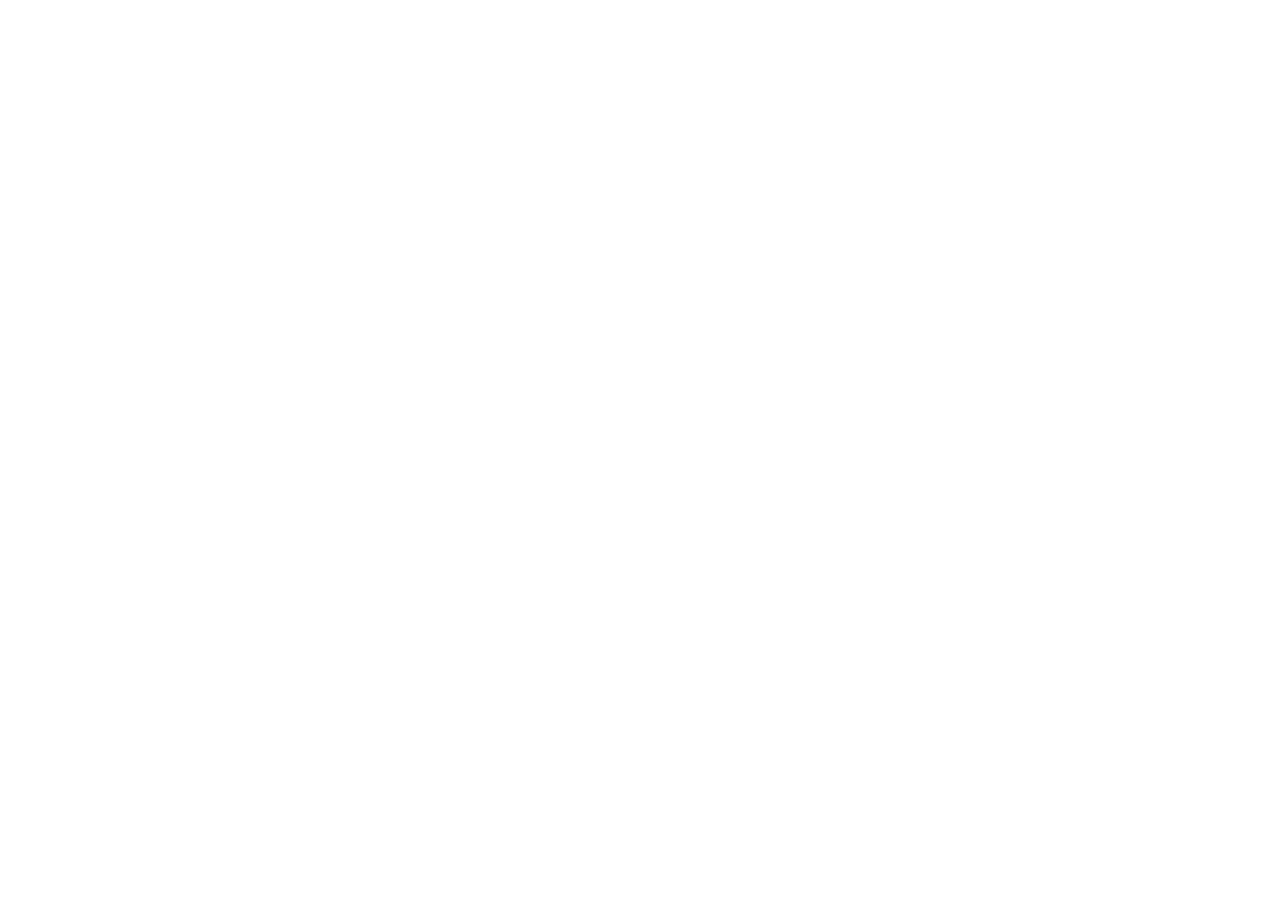
==== index.html @ 353af3bf "inital commit" ====
<!DOCTYPE html>
<html lang="en">
<head>
<meta charset="UTF-8">
<meta name="viewport" content="width=device-width, initial-scale=1.0">
<meta http-equiv="X-UA-Compatible" content="ie=edge">
<meta name="Description" content="Enter your description here"/>
<link rel="stylesheet" href="https://cdnjs.cloudflare.com/ajax/libs/twitter-bootstrap/4.6.0/css/bootstrap.min.css">
<link rel="stylesheet" href="https://cdnjs.cloudflare.com/ajax/libs/font-awesome/5.15.2/css/all.min.css">
<link rel="stylesheet" href="assets/css/style.css">
<title>Title</title>
</head>
<body>

<script src="https://cdnjs.cloudflare.com/ajax/libs/jquery/3.5.1/jquery.slim.min.js"></script>
<script src="https://cdnjs.cloudflare.com/ajax/libs/popper.js/1.16.1/umd/popper.min.js"></script>
<script src="https://cdnjs.cloudflare.com/ajax/libs/twitter-bootstrap/4.6.0/js/bootstrap.min.js"></script>
</body>
</html>
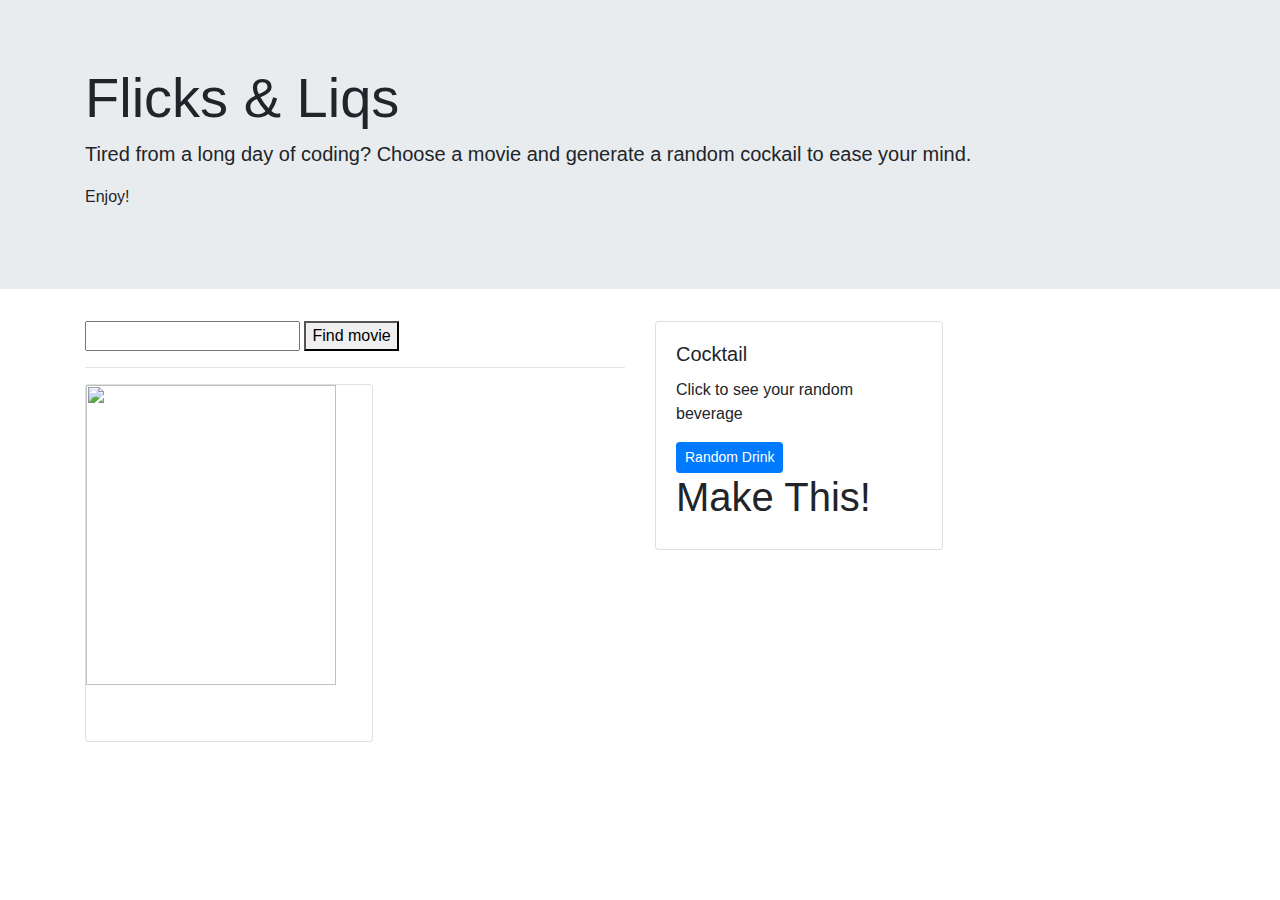
==== commit c8b6bdd6: "merge movie and coktails into index.html" ====
--- a/index.html
+++ b/index.html
@@ -7,13 +7,68 @@
 <meta name="Description" content="Enter your description here"/>
 <link rel="stylesheet" href="https://cdnjs.cloudflare.com/ajax/libs/twitter-bootstrap/4.6.0/css/bootstrap.min.css">
 <link rel="stylesheet" href="https://cdnjs.cloudflare.com/ajax/libs/font-awesome/5.15.2/css/all.min.css">
-<link rel="stylesheet" href="assets/css/style.css">
+<link rel="stylesheet" href="assets/css/selector-page.css">
+<link rel="stylesheet" href="assets/css/search-result.css">
 <title>Title</title>
 </head>
+
 <body>
 
-<script src="https://cdnjs.cloudflare.com/ajax/libs/jquery/3.5.1/jquery.slim.min.js"></script>
+<!-- Jumbotron -->
+
+    <div id="Jumbotron">
+        <div class="jumbotron jumbotron-fluid">
+            <div class="container">
+              <h1 class="display-4">Flicks & Liqs</h1>
+              <p class="lead">Tired from a long day of coding? Choose a movie and generate a random cockail to ease your mind.</p>
+              <p>Enjoy!</p>
+            </div>
+          </div>
+    </div>
+
+<!-- Content -->
+    <div class="container">
+        <div class="row">
+
+        <!-- Movie Search -->
+          <div class="col">
+            <div class="movie-search">
+                <input id="movie">
+                <button id="rand-movie">Find movie</button>
+                <hr>
+                
+                <div class="card" style="width: 18rem;">
+                    <img id="movie-img" src= "">
+                    <h2 id="title"></h2>
+                    <p id="genre"></p>
+                    <p id="plot"></p>
+                    <p id="ratings"></p>
+                </div>
+            </div>
+          </div>
+
+        <!-- Cocktail Randomizer -->
+          <div class="col">
+            <div class="card" style="width: 18rem;">
+                <div class="card-body">
+                    <h5 class="card-title">Cocktail</h5>
+                    <p class="card-text">Click to see your random beverage</p>
+                    <button type="button" class="btn btn-primary btn-sm" id="cocktail-button">Random Drink</button>
+                    <h1>Make This!</h1>
+                    <section id="drink-area"></section>
+                        
+                </div>
+            </div>
+
+          </div>
+        </div>
+      </div>
+
+<script src="https://cdnjs.cloudflare.com/ajax/libs/jquery/3.5.1/jquery.min.js"></script>
 <script src="https://cdnjs.cloudflare.com/ajax/libs/popper.js/1.16.1/umd/popper.min.js"></script>
 <script src="https://cdnjs.cloudflare.com/ajax/libs/twitter-bootstrap/4.6.0/js/bootstrap.min.js"></script>
+<script src ="./assets/js/script.js"></script></script>
+<script src ="./assets/js/search-result.js"></script></script><script src="./assets/js/selector-page.js"></script>
+
 </body>
 </html>--- a/assets/css/selector-page.css
+++ b/assets/css/selector-page.css
@@ -0,0 +1,4 @@
+img{
+    width: 250px;
+    height: 300px;
+}--- a/assets/css/search-result.css
+++ b/assets/css/search-result.css
@@ -0,0 +1,2 @@
+#navbarTogglerDemo03{
+}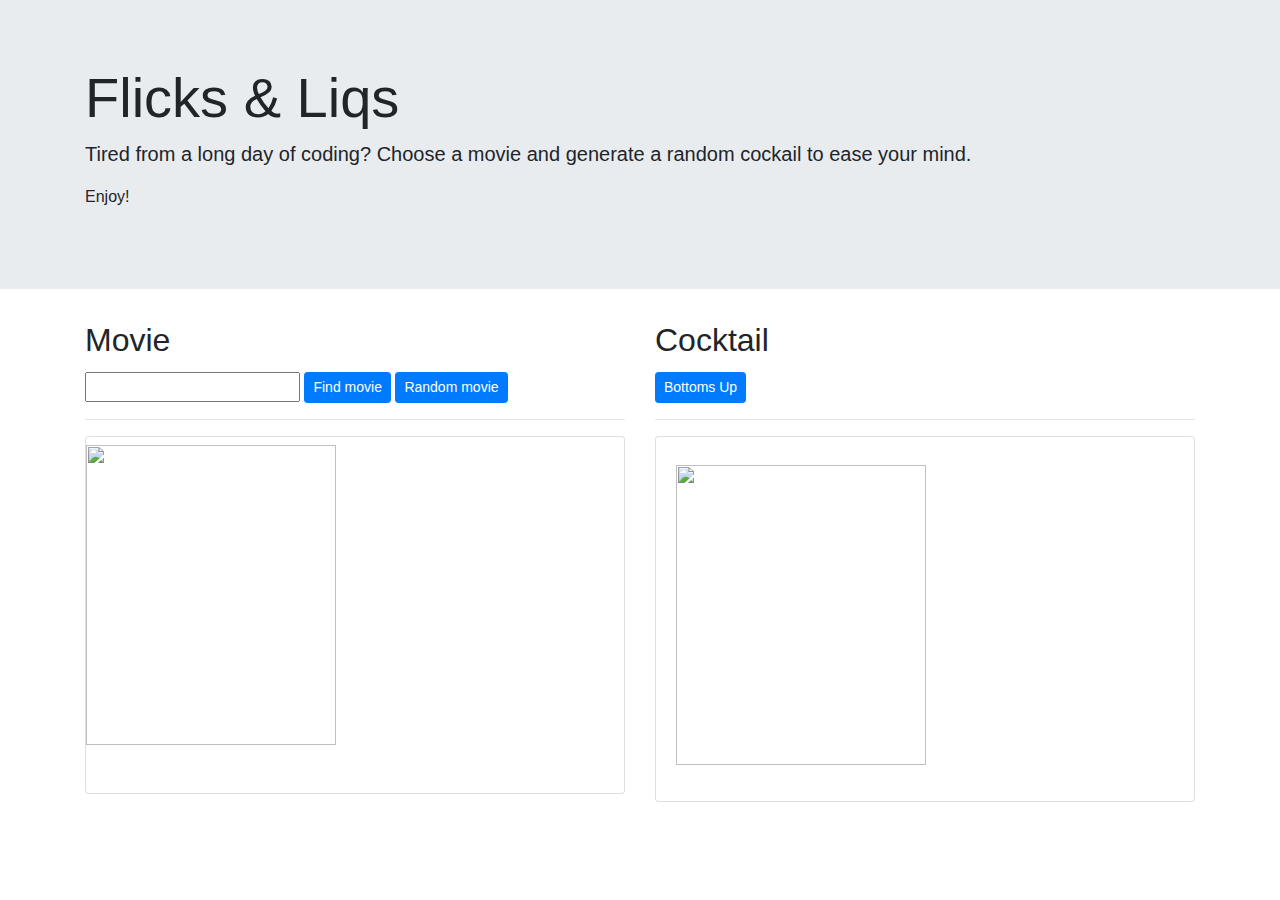
==== commit cdeec7f3: "index update and reformat drinks and cards" ====
--- a/index.html
+++ b/index.html
@@ -32,14 +32,16 @@
 
         <!-- Movie Search -->
           <div class="col">
+            <h2 class="card-title">Movie</h2>
             <div class="movie-search">
-                <input id="movie">
-                <button id="rand-movie">Find movie</button>
+              <input id="movie">
+              <button id="search-movie" class="btn btn-primary btn-sm">Find movie</button>
+              <button id="rand-movie" class="btn btn-primary btn-sm">Random movie</button>
                 <hr>
                 
-                <div class="card" style="width: 18rem;">
+                <div class="card">
+                    <h2 id="title"></h2>
                     <img id="movie-img" src= "">
-                    <h2 id="title"></h2>
                     <p id="genre"></p>
                     <p id="plot"></p>
                     <p id="ratings"></p>
@@ -49,14 +51,15 @@
 
         <!-- Cocktail Randomizer -->
           <div class="col">
-            <div class="card" style="width: 18rem;">
+            <h2 class="card-title">Cocktail</h2>
+            <button type="button" class="btn btn-primary btn-sm" id="cocktail-button">Bottoms Up</button>
+            <hr>
+            <div class="card" >
                 <div class="card-body">
-                    <h5 class="card-title">Cocktail</h5>
-                    <p class="card-text">Click to see your random beverage</p>
-                    <button type="button" class="btn btn-primary btn-sm" id="cocktail-button">Random Drink</button>
-                    <h1>Make This!</h1>
-                    <section id="drink-area"></section>
-                        
+                      <h2 id="name"></h2>
+                      <img id="drink-img" src= "">
+                      <p id="ingredient"></p>
+                      <p id="direction"></p>  
                 </div>
             </div>
 
@@ -67,8 +70,11 @@
 <script src="https://cdnjs.cloudflare.com/ajax/libs/jquery/3.5.1/jquery.min.js"></script>
 <script src="https://cdnjs.cloudflare.com/ajax/libs/popper.js/1.16.1/umd/popper.min.js"></script>
 <script src="https://cdnjs.cloudflare.com/ajax/libs/twitter-bootstrap/4.6.0/js/bootstrap.min.js"></script>
+<script src ="./assets/js/movie-list.js"></script></script>
+<script src ="./assets/js/search-result.js"></script></script><script src="./assets/js/selector-page.js"></script>
+<script src ="./assets/js/random-movie.js"></script></script>
+<script src ="./assets/js/random-drink.js"></script></script>
 <script src ="./assets/js/script.js"></script></script>
-<script src ="./assets/js/search-result.js"></script></script><script src="./assets/js/selector-page.js"></script>
 
 </body>
 </html>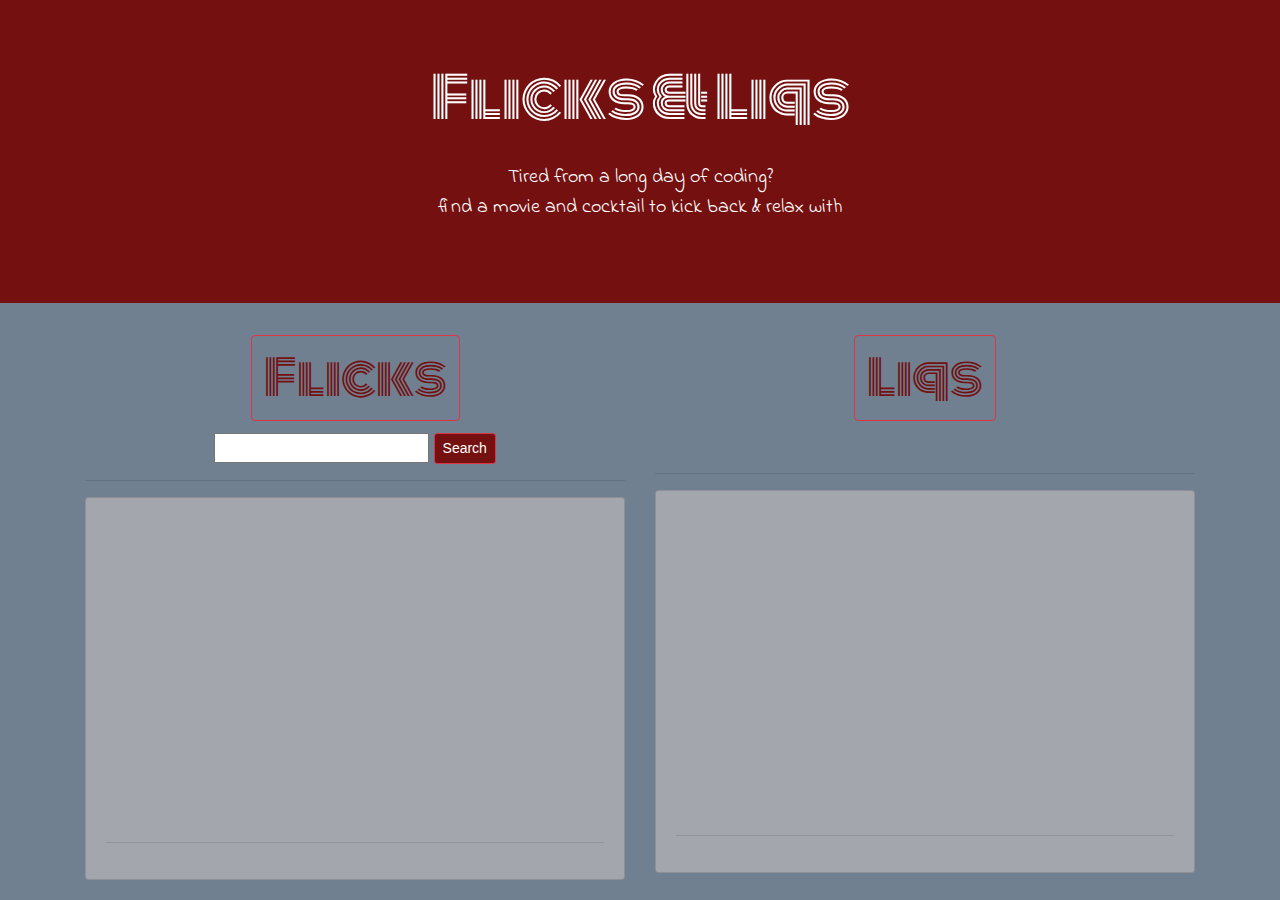
==== commit 2343885d: "design update" ====
--- a/index.html
+++ b/index.html
@@ -1,15 +1,32 @@
 <!DOCTYPE html>
 <html lang="en">
 <head>
-<meta charset="UTF-8">
-<meta name="viewport" content="width=device-width, initial-scale=1.0">
-<meta http-equiv="X-UA-Compatible" content="ie=edge">
-<meta name="Description" content="Enter your description here"/>
-<link rel="stylesheet" href="https://cdnjs.cloudflare.com/ajax/libs/twitter-bootstrap/4.6.0/css/bootstrap.min.css">
-<link rel="stylesheet" href="https://cdnjs.cloudflare.com/ajax/libs/font-awesome/5.15.2/css/all.min.css">
-<link rel="stylesheet" href="assets/css/selector-page.css">
-<link rel="stylesheet" href="assets/css/search-result.css">
-<title>Title</title>
+  <meta charset="UTF-8">
+  <meta name="viewport" content="width=device-width, initial-scale=1.0">
+  <meta http-equiv="X-UA-Compatible" content="ie=edge">
+  <meta name="Description" content="Enter your description here"/>
+
+  <link rel="stylesheet" href="https://cdnjs.cloudflare.com/ajax/libs/twitter-bootstrap/4.6.0/css/bootstrap.min.css">
+  <link rel="stylesheet" href="https://cdnjs.cloudflare.com/ajax/libs/font-awesome/5.15.2/css/all.min.css">
+  <link rel="preconnect" href="https://fonts.gstatic.com">
+  
+  <!-- Font links -->
+  <link rel="preconnect" href="https://fonts.gstatic.com">
+  <link href="https://fonts.googleapis.com/css2?family=Monoton&display=swap" rel="stylesheet">
+
+  <link rel="preconnect" href="https://fonts.gstatic.com">
+  <link href="https://fonts.googleapis.com/css2?family=Indie+Flower&display=swap" rel="stylesheet">
+
+  <link rel="preconnect" href="https://fonts.gstatic.com">
+  <link href="https://fonts.googleapis.com/css2?family=Newsreader:wght@500&display=swap" rel="stylesheet">
+
+  <!-- CSS files -->
+  <link rel="stylesheet" href="assets/css/style.css">
+  <link rel="stylesheet" href="assets/css/selector-page.css">
+  <link rel="stylesheet" href="assets/css/search-result.css">
+
+  <title>Flicks&Liqs</title>
+
 </head>
 
 <body>
@@ -20,8 +37,11 @@
         <div class="jumbotron jumbotron-fluid">
             <div class="container">
               <h1 class="display-4">Flicks & Liqs</h1>
-              <p class="lead">Tired from a long day of coding? Choose a movie and generate a random cockail to ease your mind.</p>
-              <p>Enjoy!</p>
+              <br>
+              <p class="lead">Tired from a long day of coding? 
+                <br> find a movie and cocktail to kick back & relax with
+              </p>
+
             </div>
           </div>
     </div>
@@ -32,32 +52,38 @@
 
         <!-- Movie Search -->
           <div class="col">
-            <h2 class="card-title">Movie</h2>
+            <h2 class="card-title">
+              <button id="rand-movie" class="btn btn-outline-danger">Flicks</button>
+            </h2>
             <div class="movie-search">
               <input id="movie">
-              <button id="search-movie" class="btn btn-primary btn-sm">Find movie</button>
-              <button id="rand-movie" class="btn btn-primary btn-sm">Random movie</button>
+              <button id="search-movie" class="btn btn-danger btn-sm">Search</button>
                 <hr>
-                
                 <div class="card">
+                  <div class="card-body">
                     <h2 id="title"></h2>
                     <img id="movie-img" src= "">
+                    <hr>
                     <p id="genre"></p>
                     <p id="plot"></p>
                     <p id="ratings"></p>
+                  </div>
                 </div>
             </div>
           </div>
 
         <!-- Cocktail Randomizer -->
           <div class="col">
-            <h2 class="card-title">Cocktail</h2>
-            <button type="button" class="btn btn-primary btn-sm" id="cocktail-button">Bottoms Up</button>
+            <h2 class="card-title">
+              <button type="button" class="btn btn-outline-danger" id="cocktail-button">Liqs</button>
+            </h2>
+            <br>
             <hr>
             <div class="card" >
                 <div class="card-body">
                       <h2 id="name"></h2>
                       <img id="drink-img" src= "">
+                      <hr>
                       <p id="ingredient"></p>
                       <p id="direction"></p>  
                 </div>
--- a/assets/css/selector-page.css
+++ b/assets/css/selector-page.css
@@ -1,4 +1,4 @@
-img{
+/* img{
     width: 250px;
     height: 300px;
-}+} */--- a/assets/css/search-result.css
+++ b/assets/css/search-result.css
@@ -1,2 +1,69 @@
-#navbarTogglerDemo03{
-}+:root{
+   --navback: rgb(116, 16, 16);
+   --navtext: white;
+   --bodyback: slategray;
+   --titletxt: 'Monoton', cursive;
+   --cardtxt: 'Newsreader', serif;
+}
+
+body{
+    background-color: var(--bodyback);
+    text-align: center;
+
+}
+
+img{
+    display: block;
+    /* width: 100%; */
+    height: 300px;
+    margin: auto;
+    
+}
+
+h2{
+    color: var(--navback);
+    font-weight: bold;
+}
+
+.jumbotron {
+    background-color: var(--navback);
+    color: var(--navtext);
+}
+
+    .display-4{
+        font-family: 'Monoton', cursive;
+    }
+    .lead{
+        font-family: 'Indie Flower', cursive;
+    }
+
+.card{
+    background-color: rgba(211, 200, 200, 0.527);
+    font-family: var(--cardtxt);
+}
+
+    #card.flipped {
+        transform: rotateY(180deg);
+    }
+
+.btn-outline-danger{
+    font-family: var(--titletxt);
+    color: var(--navback);
+    font-size: 150%;
+}
+
+#search-movie{
+    background-color: var(--navback);
+}
+
+#genre{
+    color: var(--bodyback);
+
+}
+
+#ratings{
+    color: gray
+}
+
+
+
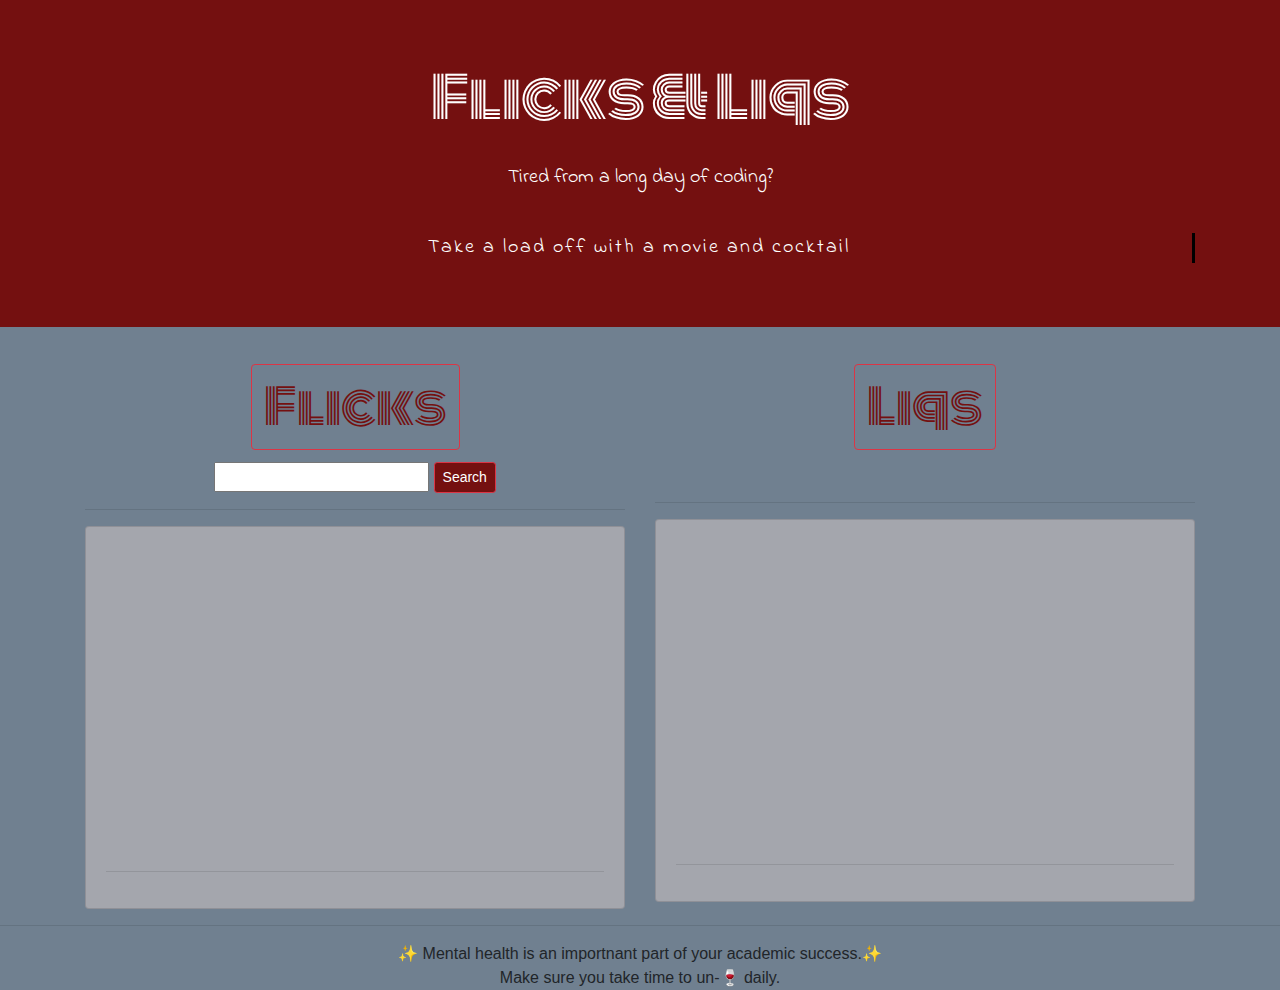
==== commit 5b0d1d4f: "final touches and annimation added" ====
--- a/index.html
+++ b/index.html
@@ -38,9 +38,9 @@
             <div class="container">
               <h1 class="display-4">Flicks & Liqs</h1>
               <br>
-              <p class="lead">Tired from a long day of coding? 
-                <br> find a movie and cocktail to kick back & relax with
-              </p>
+              <p class="lead">Tired from a long day of coding?</p>
+                <br> 
+                <p class="lead" id="type">Take a load off with a movie and cocktail</p>
 
             </div>
           </div>
@@ -93,6 +93,12 @@
         </div>
       </div>
 
+      <footer>
+        <hr>
+        &#10024; Mental health is an importnant part of your academic success.&#10024; 
+        <br> Make sure you take time to un-&#127863 daily. 
+      </footer>
+
 <script src="https://cdnjs.cloudflare.com/ajax/libs/jquery/3.5.1/jquery.min.js"></script>
 <script src="https://cdnjs.cloudflare.com/ajax/libs/popper.js/1.16.1/umd/popper.min.js"></script>
 <script src="https://cdnjs.cloudflare.com/ajax/libs/twitter-bootstrap/4.6.0/js/bootstrap.min.js"></script>
--- a/assets/css/selector-page.css
+++ b/assets/css/selector-page.css
@@ -1,4 +1,27 @@
 /* img{
     width: 250px;
     height: 300px;
-} */+} */
+
+#type{
+    overflow: hidden; /* Ensures the content is not revealed until the animation */
+  border-right: .15em solid black; /* The typwriter cursor */
+  white-space: nowrap; /* Keeps the content on a single line */
+  margin: 0 auto; /* Gives that scrolling effect as the typing happens */
+  letter-spacing: .10em; /* Adjust as needed */
+  animation: 
+    typing 9s steps(40, end),
+    blink-caret .75s step-end infinite;
+}
+
+/* The typing effect */
+@keyframes typing {
+    from { width: 0 }
+    to { width: 100% }
+  }
+  
+  /* The typewriter cursor effect */
+  @keyframes blink-caret {
+    from, to { border-color: transparent }
+    50% { border-color: black; }
+  }--- a/assets/css/search-result.css
+++ b/assets/css/search-result.css
@@ -50,6 +50,7 @@
     font-family: var(--titletxt);
     color: var(--navback);
     font-size: 150%;
+    margin-top: 5px;
 }
 
 #search-movie{
